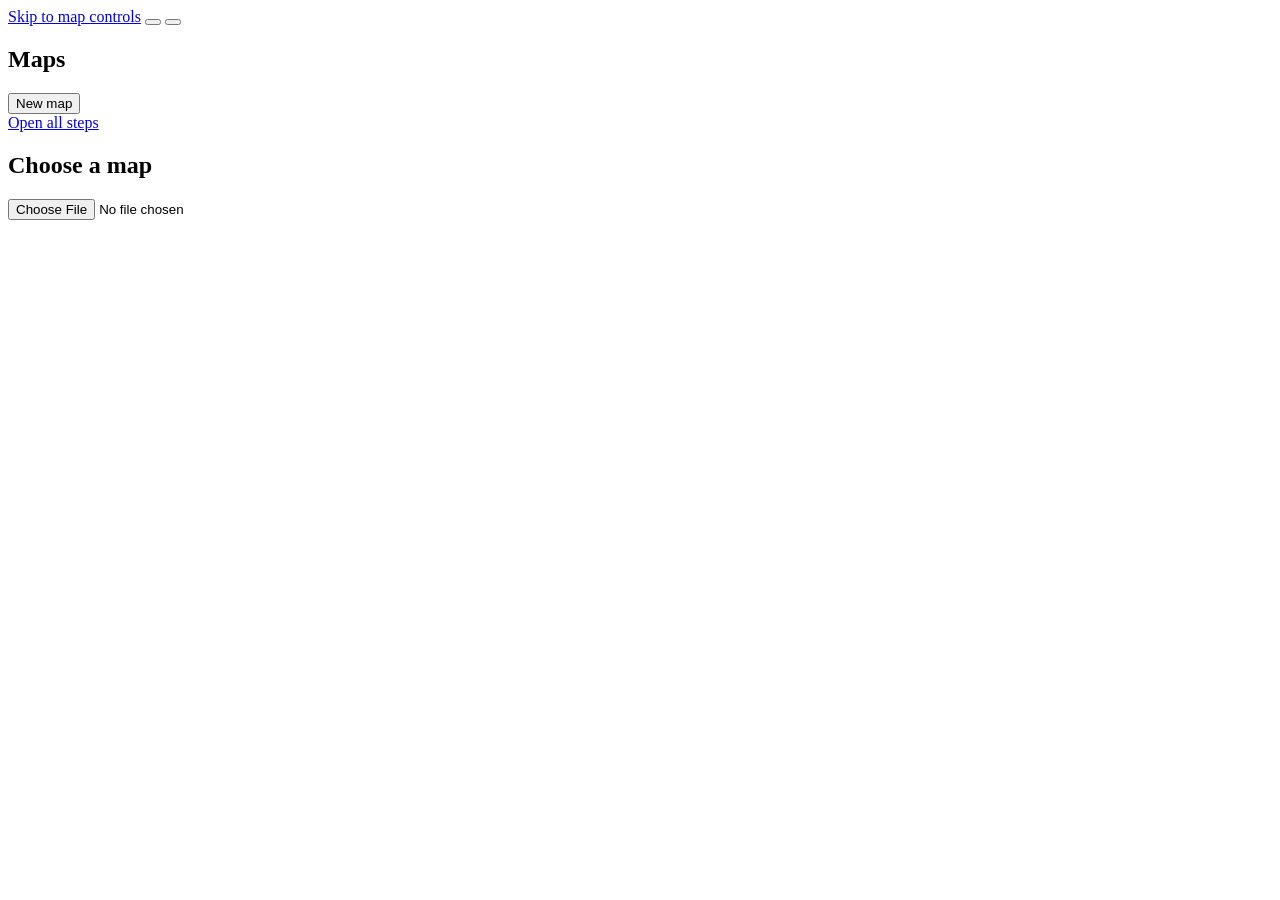
==== webui/static/minimal.html @ db366e0e "Add three columns UI" ====
<!doctype html>
<html lang="en">
<head>
  <meta charset="utf-8">
  <meta name="viewport" content="width=device-width, initial-scale=1">
  <meta name="color-scheme" content="light">
  <title>MapGen Focus</title>
  <link rel="stylesheet" href="/minimal.css?v=focus-9">
</head>
<body class="nav-open">
  <a class="skip-link" href="#control-pane">Skip to map controls</a>

  <button class="icon-button nav-toggle" id="nav-toggle" type="button"
          aria-controls="project-nav" aria-expanded="true" aria-label="Close map library">
    <span class="menu-glyph" aria-hidden="true"><i></i><i></i><i></i></span>
  </button>

  <button class="nav-backdrop" id="nav-backdrop" type="button" aria-label="Close map library" tabindex="-1"></button>
  <aside class="project-nav" id="project-nav" aria-label="Map library">
    <div class="nav-heading">
      <h1>Maps</h1>
      <button class="button primary small" id="nav-add-map" type="button">New map</button>
    </div>
    <nav class="project-list" id="project-list" aria-label="Available maps"></nav>
    <div class="nav-empty" id="nav-empty" hidden>
      <span aria-hidden="true">+</span>
      <p>Add a PNG or JPG map to begin.</p>
    </div>
    <div class="project-tools" id="project-tools" hidden>
      <button class="button subtle small" id="rename-project" type="button">Rename</button>
      <button class="button danger small" id="delete-project" type="button">Delete</button>
    </div>
    <footer class="nav-footer">
      <a href="/">Open all steps</a>
    </footer>
  </aside>

  <main class="workspace" id="workspace">
    <section class="visual-pane" id="visual-pane" aria-label="Map previews" tabindex="-1">
      <div class="welcome-card" id="welcome-card">
        <h2>Choose a map</h2>
      </div>
      <div class="visual-content" id="visual-content" hidden></div>
    </section>

    <aside class="control-pane" id="control-pane" aria-label="Map controls">
      <div id="control-content" hidden></div>
    </aside>
  </main>

  <input class="visually-hidden" id="upload-input" type="file" accept=".png,.jpg,.jpeg">
  <div class="toast-region" id="toast-region" aria-live="polite" aria-atomic="true"></div>

  <script type="module" src="/minimal/main.js?v=focus-9"></script>
</body>
</html>
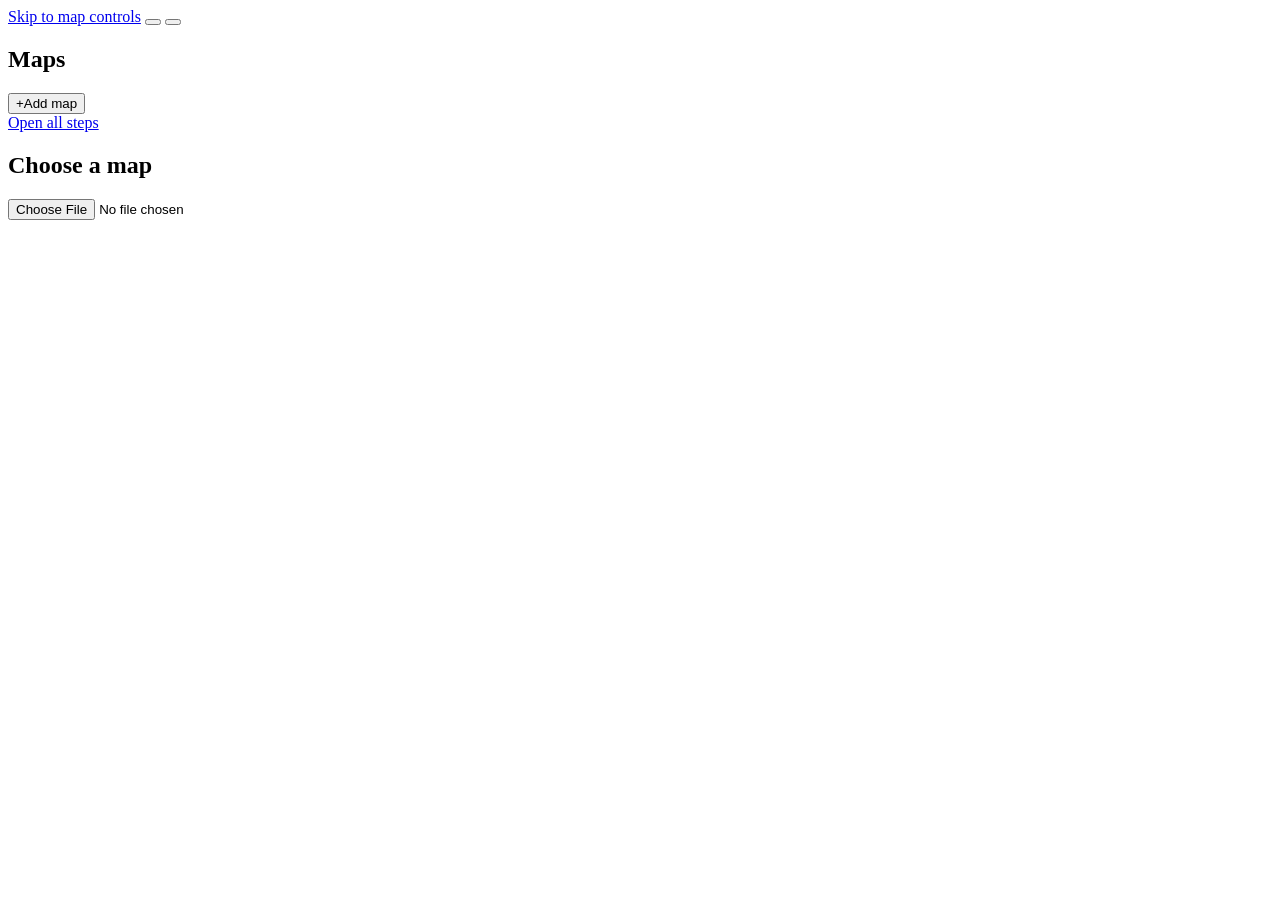
==== commit e2f34aaf: "Add rename and delete project" ====
--- a/webui/static/minimal.html
+++ b/webui/static/minimal.html
@@ -5,7 +5,7 @@
   <meta name="viewport" content="width=device-width, initial-scale=1">
   <meta name="color-scheme" content="light">
   <title>MapGen Focus</title>
-  <link rel="stylesheet" href="/minimal.css?v=focus-9">
+  <link rel="stylesheet" href="/minimal.css?v=focus-11">
 </head>
 <body class="nav-open">
   <a class="skip-link" href="#control-pane">Skip to map controls</a>
@@ -19,16 +19,12 @@
   <aside class="project-nav" id="project-nav" aria-label="Map library">
     <div class="nav-heading">
       <h1>Maps</h1>
-      <button class="button primary small" id="nav-add-map" type="button">New map</button>
+      <button class="button primary small" id="nav-add-map" type="button"><span class="button-plus" aria-hidden="true">+</span>Add map</button>
     </div>
     <nav class="project-list" id="project-list" aria-label="Available maps"></nav>
     <div class="nav-empty" id="nav-empty" hidden>
       <span aria-hidden="true">+</span>
       <p>Add a PNG or JPG map to begin.</p>
-    </div>
-    <div class="project-tools" id="project-tools" hidden>
-      <button class="button subtle small" id="rename-project" type="button">Rename</button>
-      <button class="button danger small" id="delete-project" type="button">Delete</button>
     </div>
     <footer class="nav-footer">
       <a href="/">Open all steps</a>
@@ -51,6 +47,6 @@
   <input class="visually-hidden" id="upload-input" type="file" accept=".png,.jpg,.jpeg">
   <div class="toast-region" id="toast-region" aria-live="polite" aria-atomic="true"></div>
 
-  <script type="module" src="/minimal/main.js?v=focus-9"></script>
+  <script type="module" src="/minimal/main.js?v=focus-11"></script>
 </body>
 </html>
